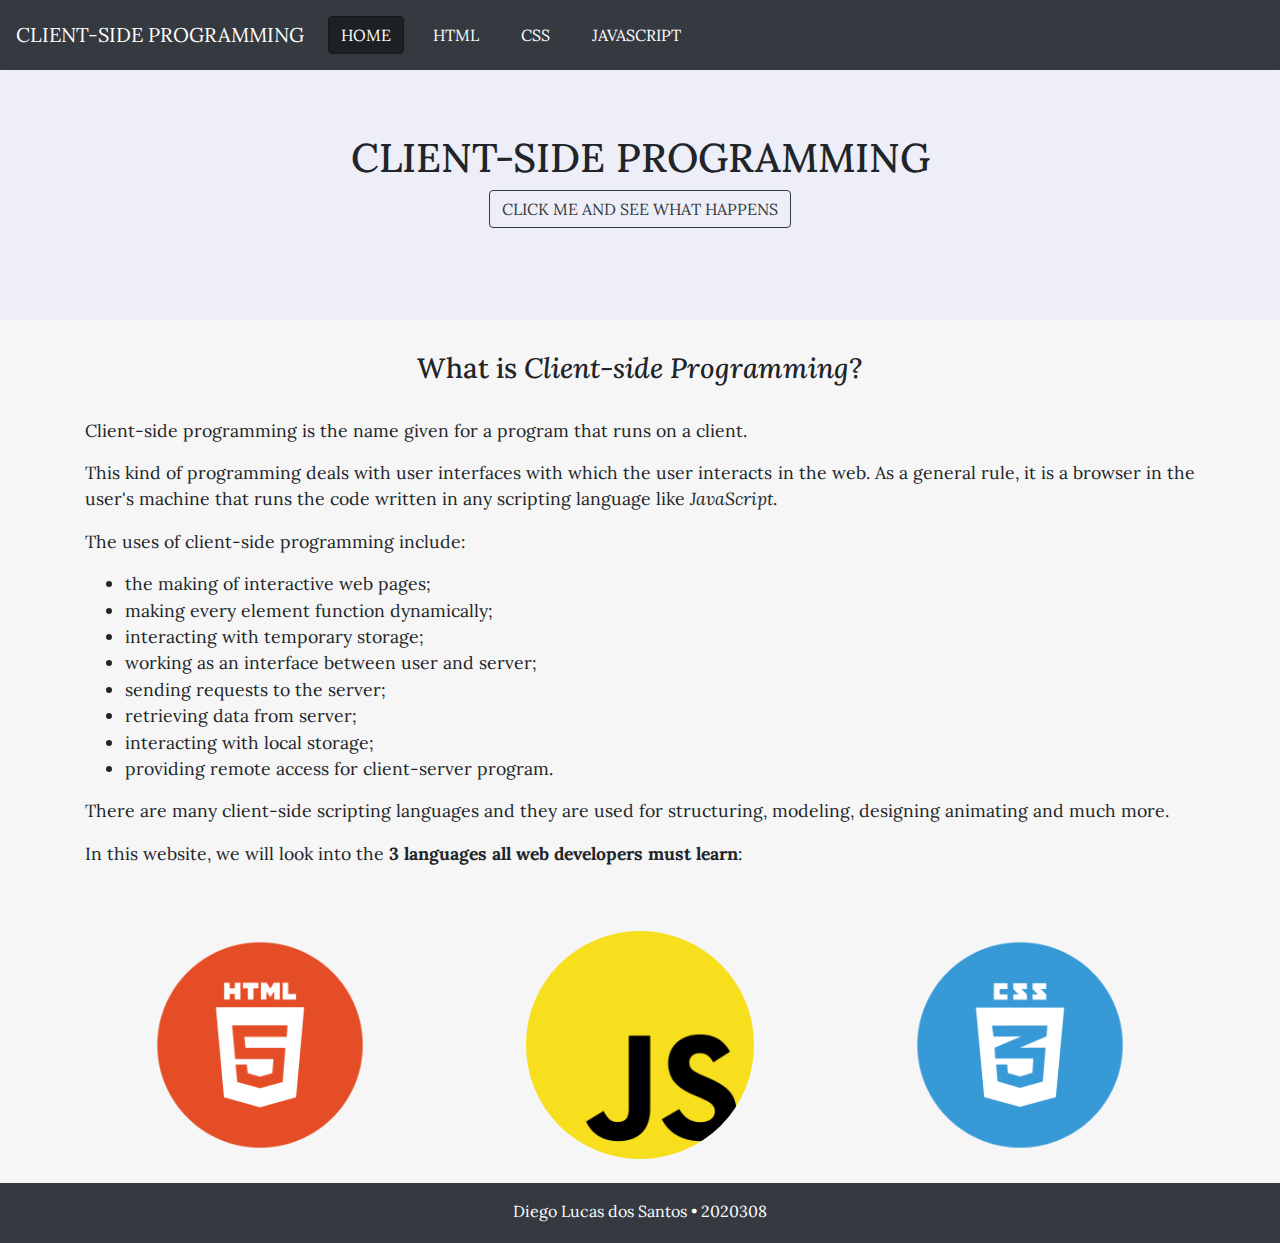
==== index.html @ eb5c4f8f "Client-side Programming CA1 – Website" ====
<!DOCTYPE html>
<html lang="en">
<head>
    <meta charset="UTF-8">
    <meta http-equiv="X-UA-Compatible" content="IE=edge">
    <meta name="viewport" content="width=device-width, initial-scale=1.0">
    <link href="https://fonts.googleapis.com/css2?family=Lora:ital,wght@0,400;0,500;0,600;0,700;1,400;1,500;1,600;1,700&display=swap" rel="stylesheet">
    <link rel="stylesheet" href="https://maxcdn.bootstrapcdn.com/bootstrap/4.5.2/css/bootstrap.min.css">
    <link rel="stylesheet" href="css/style.css">
    <script src="js/script.js"></script>
    <title>CLIENT-SIDE PROGRAMMING</title>
</head>
<body>
    <!-- Navbar -->
    <nav class="navbar navbar-expand-md bg-dark navbar-dark">
        <a class="navbar-brand" href="index.html">CLIENT-SIDE PROGRAMMING</a>
        <button class="navbar-toggler" type="button" data-toggle="collapse" data-target="#collapsibleNavbar">
          <span class="navbar-toggler-icon"></span>
        </button>
        <div class="collapse navbar-collapse" id="collapsibleNavbar">
          <ul class="navbar-nav">
            <li class="nav-item">
              <a class="nav-link" href="index.html"><button type="button" class="btn btn-dark active">HOME</button></a>
            </li>
            <li class="nav-item">
              <a class="nav-link" href="html.html"><button type="button" class="btn btn-dark">HTML</button></a>
            </li>
            <li class="nav-item">
              <a class="nav-link" href="css.html"><button type="button" class="btn btn-dark">CSS</button></a>
            </li>
            <li class="nav-item">
                <a class="nav-link" href="javascript.html"><button type="button" class="btn btn-dark">JAVASCRIPT</button></a>
              </li>     
          </ul>
        </div>  
      </nav>
    <!-- Page Title -->
    <div class="jumbotron text-center">
        <h1>CLIENT-SIDE PROGRAMMING</h1>
        <button type="button" class="btn btn-outline-dark" onclick="homeWriter()">CLICK ME AND SEE WHAT HAPPENS</button>
        <h3 id="home"></h3>
    </div>
    <!-- Content -->
    <div class="container">
        <h3 class="text-center">What is <em>Client-side Programming</em>?</h3>
        <br>
        <p>Client-side programming is the name given for a program that runs on a client.</p>
        <p>This kind of programming deals with user interfaces with which the user interacts in the web. As a general rule, it is a browser in the user's machine that runs the code written in any scripting language like <em>JavaScript</em>.</p>
        <p>The uses of client-side programming include:</p>
        <ul>
            <li>the making of interactive web pages;</li>
            <li>making every element function dynamically;</li>
            <li>interacting with temporary storage;</li>
            <li>working as an interface between user and server;</li>
            <li>sending requests to the server;</li>
            <li>retrieving data from server;</li>
            <li>interacting with local storage;</li>
            <li>providing remote access for client-server program.</li>
        </ul>
        <p>There are many client-side scripting languages and they are used for structuring, modeling, designing animating and much more.</p>
        <p>In this website, we will look into the <strong>3 languages all web developers must learn</strong>:</p>
        <br>
    </div>
    <!-- Image Links -->
    <div class="container">
        <br>
        <div class="row text-center">
            <div class="col-sm-4">
                <a href="html.html"><img src="images/html.png" class="rounded-circle home-pic" alt="HTML"></a>
            </div>
            <div class="col-sm-4">
                <a href="javascript.html"><img src="images/javascript.png" class="rounded-circle home-pic" alt="JAVASCRIPT"></a>
            </div>
            <div class="col-sm-4">
                <a href="css.html"><img src="images/css.png" class="rounded-circle home-pic" alt="CSS"></a>
            </div>
        </div>
        <br>
    </div>
    <!-- Footer -->
    <div class="footer bg-dark">
        <p class="footer-content">Diego Lucas dos Santos • 2020308</p>
    </div>
</body>
</html>
---- css/style.css ----
body {
    font-family: Lora, serif;
    background-color: #f6f6f6;
}

p {
    text-align: justify;
    font-size: 110%;
}

ul {
    text-align: justify;
    font-size: 110%;
}

.jumbotron {
    background-color: #edeef7;
    height: 250px;
}

.rounded-circle {
    height: auto;
    width: 50%;
}

.home-pic {
    height: auto;
    width: 65%;
}

.example-img {
    width: 49%;
}

.js-anima {
    height: auto;
    width: 15%;
}

.js-example {
    margin: auto;
    padding: 2%;
    outline-color: black;
    outline-style: groove;
    line-height: 30%;
}

.footer {
    height: 60px;
}

.footer-content {
    text-align: center;
    font-size: medium;
    color: white;
    padding-top: 16px;
}
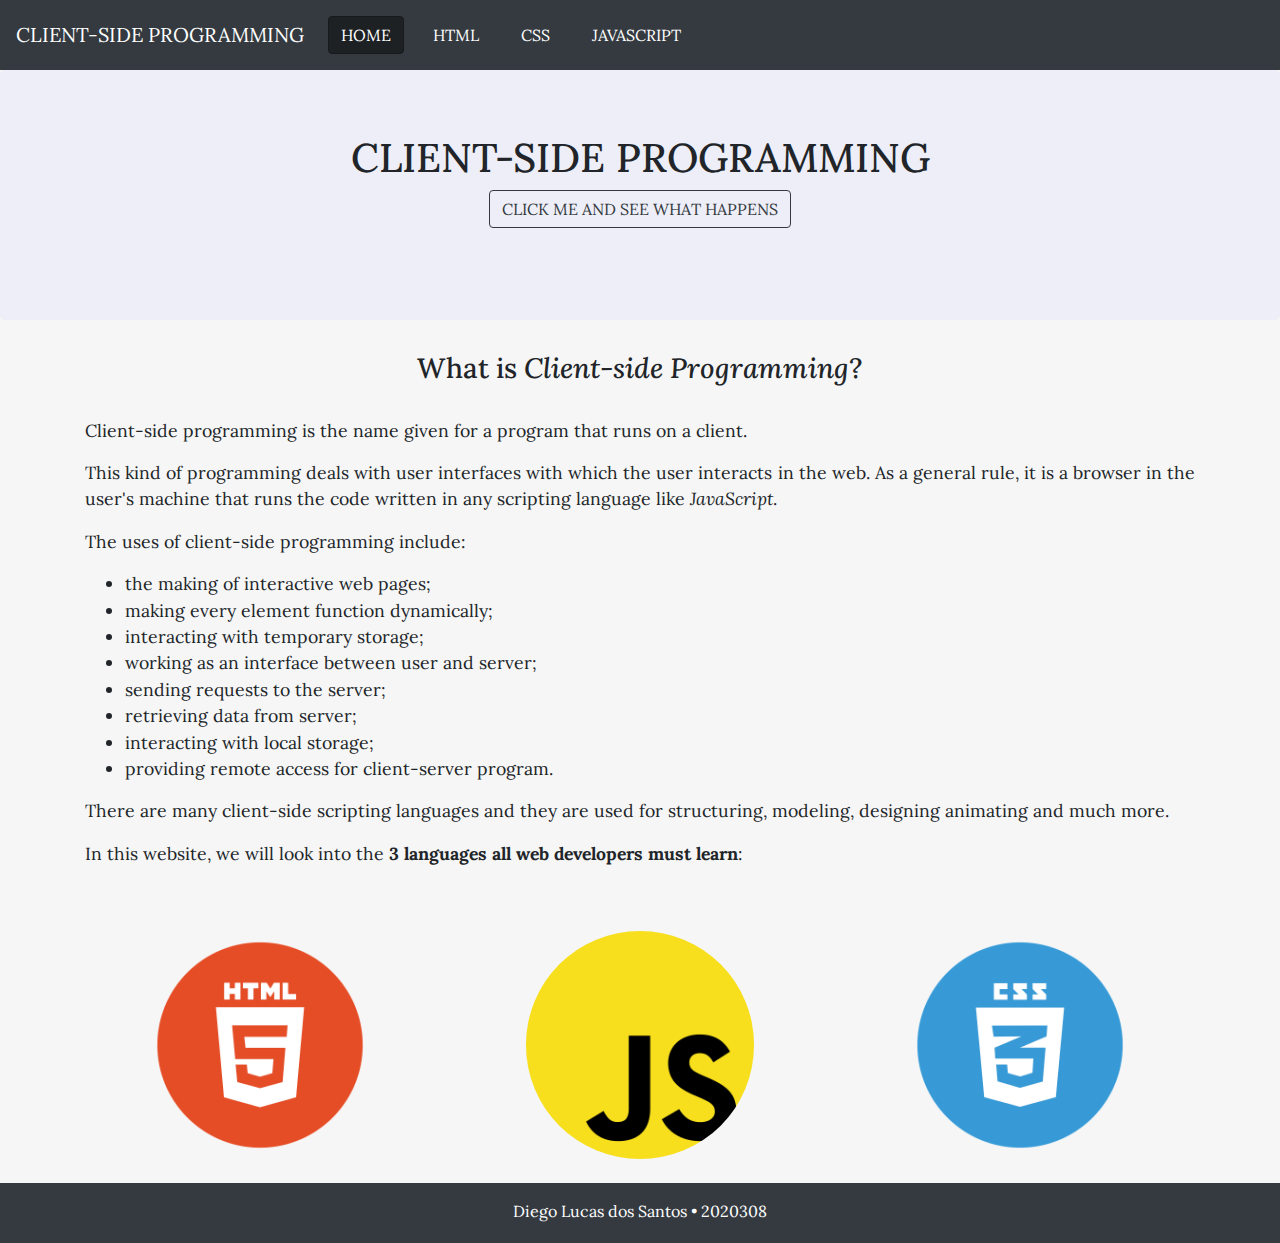
==== commit 4c042e99: "Added position sticky-top to navbar" ====
--- a/index.html
+++ b/index.html
@@ -7,12 +7,15 @@
     <link href="https://fonts.googleapis.com/css2?family=Lora:ital,wght@0,400;0,500;0,600;0,700;1,400;1,500;1,600;1,700&display=swap" rel="stylesheet">
     <link rel="stylesheet" href="https://maxcdn.bootstrapcdn.com/bootstrap/4.5.2/css/bootstrap.min.css">
     <link rel="stylesheet" href="css/style.css">
+    <script src="https://ajax.googleapis.com/ajax/libs/jquery/3.2.1/jquery.min.js"></script>
+    <script src="https://cdnjs.cloudflare.com/ajax/libs/popper.js/1.12.6/umd/popper.min.js"></script>
+    <script src="https://maxcdn.bootstrapcdn.com/bootstrap/4.0.0/js/bootstrap.min.js"></script>
     <script src="js/script.js"></script>
     <title>CLIENT-SIDE PROGRAMMING</title>
 </head>
 <body>
     <!-- Navbar -->
-    <nav class="navbar navbar-expand-md bg-dark navbar-dark">
+    <nav class="navbar navbar-expand-md bg-dark navbar-dark sticky-top">
         <a class="navbar-brand" href="index.html">CLIENT-SIDE PROGRAMMING</a>
         <button class="navbar-toggler" type="button" data-toggle="collapse" data-target="#collapsibleNavbar">
           <span class="navbar-toggler-icon"></span>
--- a/css/style.css
+++ b/css/style.css
@@ -32,17 +32,13 @@
     width: 49%;
 }
 
-.js-anima {
-    height: auto;
-    width: 15%;
-}
-
 .js-example {
-    margin: auto;
+    margin-right: 5%;
+    margin-left: 5%;
     padding: 2%;
+    align-items: center;
     outline-color: black;
     outline-style: groove;
-    line-height: 30%;
 }
 
 .footer {
